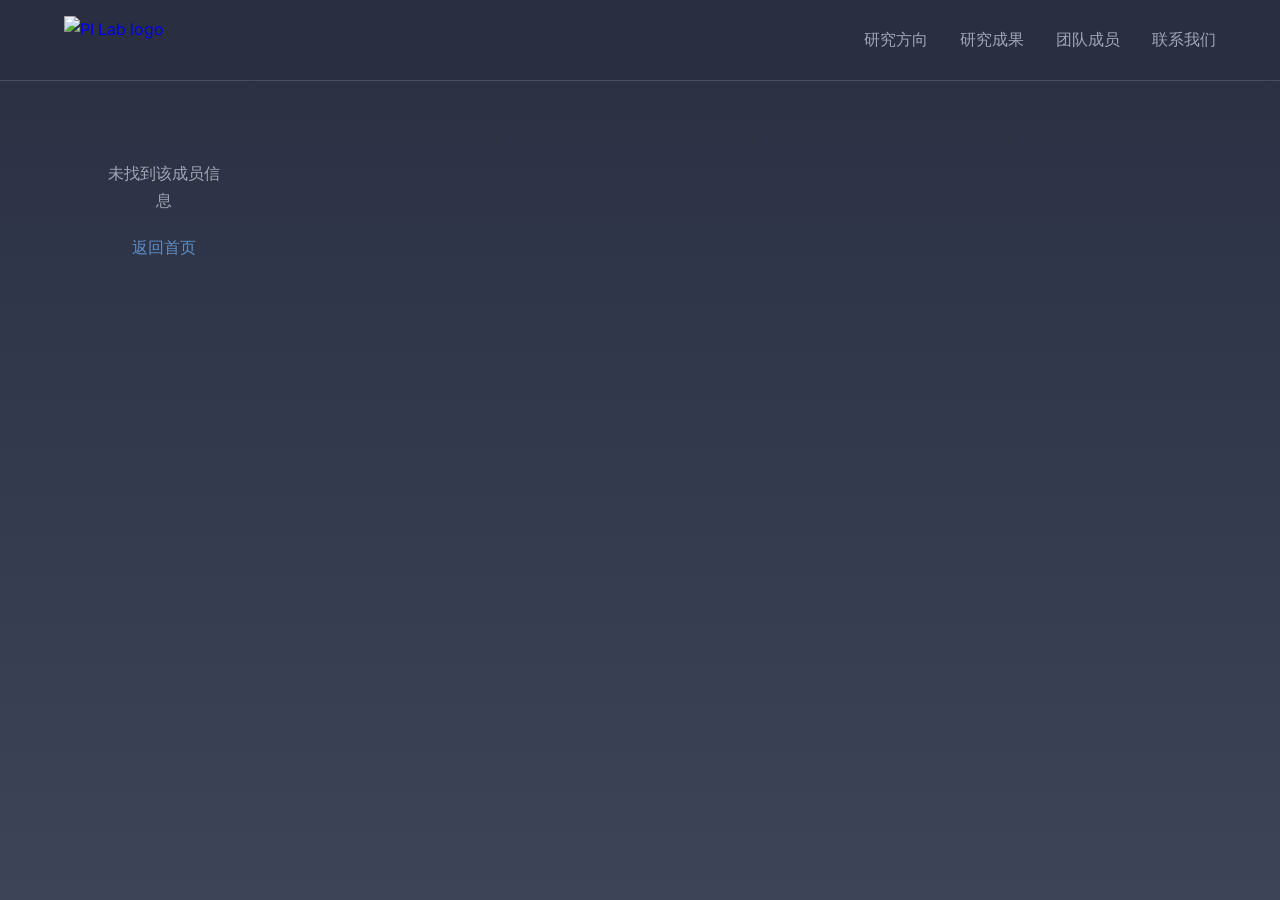
==== member.html @ d2496f92 "Add files via upload" ====
<!doctype html>
<html lang="zh-CN">
<head>
  <meta charset="UTF-8">
  <meta name="viewport" content="width=device-width, initial-scale=1.0">
  <title>成员介绍 - PI Lab</title>
  <link rel="preconnect" href="https://fonts.googleapis.com">
  <link rel="preconnect" href="https://fonts.gstatic.com" crossorigin>
  <link href="https://fonts.googleapis.com/css2?family=Noto+Serif+SC:wght@400;600&family=Inter:wght@400;500;600&display=swap" rel="stylesheet">
  <link rel="stylesheet" href="style.css">
</head>
<body>
  <header>
    <div class="nav">
      <div class="brand">
        <a href="index.html">
          <img src="pic/logo.svg" alt="PI Lab logo">
        </a>
      </div>
      <div class="nav-links">
        <a href="index.html#research">研究方向</a>
        <a href="papers.html">研究成果</a>
        <a href="index.html#members">团队成员</a>
        <a href="index.html#contact">联系我们</a>
      </div>
    </div>
  </header>

  <div class="container">
    <div class="member-header" id="memberContent">
      <!-- 内容将通过JavaScript动态加载 -->
      <div style="text-align: center; padding: 40px; color: var(--text-muted);">
        加载中...
      </div>
    </div>
  </div>

  <button class="back-to-top" id="backToTop" aria-label="返回顶部">↑</button>

  <script>
    // 成员数据
    const members = {
      1: {
        name: "蒋卓人",
        role: "百人计划研究员 | 博士生导师",
        photo: "pic/teacher_jiang.jpg",
        tags: ["计算社会科学", "政策仿真模拟", "人工智能算法与应用"],
        links: [
          { text: "📧 Email", url: "mailto:jiangzhuoren@example.com" },
          { text: "🌐 Homepage", url: "https://person.zju.edu.cn/0020027#0" },
          { text: "📄 Google Scholar", url: "https://scholar.google.com/citations?user=GNkq4n8AAAAJ" }
        ],
        bio: "蒋卓人研究员专注于计算社会科学、政策仿真模拟与人工智能算法应用的前沿研究，在相关领域发表多篇高水平论文。",
        research: "主要研究方向包括：计算社会科学、政策仿真模拟、人工智能算法与应用等。",
        publications: [
          "基于深度学习的政策效果预测模型研究, Journal of Computational Social Science, 2024",
          "政策仿真模拟系统的设计与实现, IEEE Transactions on Systems, 2023"
        ],
        education: "XX大学 计算机科学 博士"
      },
      2: {
        name: "李四",
        role: "副教授",
        photo: "pic/member2.jpg",
        tags: ["人工智能算法", "机器学习", "算法优化"],
        links: [
          { text: "📧 Email", url: "mailto:lisi@example.com" },
          { text: "💻 GitHub", url: "#" }
        ],
        bio: "李四副教授主要从事人工智能算法和机器学习相关研究。",
        research: "研究兴趣包括：深度学习、强化学习、算法设计与优化、计算机视觉等。",
        publications: [
          "计算社会科学中的多智能体仿真框架, Proceedings of AAAI, 2024",
          "社会网络分析中的机器学习方法, NeurIPS Workshop, 2023"
        ],
        education: "XX大学 计算机科学 博士"
      },
      3: {
        name: "王五",
        role: "博士生",
        photo: "pic/member3.jpg",
        tags: ["政策仿真", "数据分析", "社会计算"],
        links: [
          { text: "📧 Email", url: "mailto:wangwu@example.com" },
          { text: "💻 GitHub", url: "#" }
        ],
        bio: "王五是计算社会科学方向的博士生，专注于政策仿真和数据分析。",
        research: "研究方向：政策效果评估、数据挖掘、社会网络分析、仿真建模。",
        publications: [
          "人工智能在社会治理中的应用与实践, ACM Conference on Social Computing, 2023"
        ],
        education: "XX大学 计算机科学 硕士"
      },
      4: {
        name: "赵六",
        role: "硕士生",
        photo: "pic/member4.jpg",
        tags: ["深度学习", "计算机视觉", "图像处理"],
        links: [
          { text: "📧 Email", url: "mailto:zhaoliu@example.com" },
          { text: "💻 GitHub", url: "#" }
        ],
        bio: "赵六是深度学习方向的硕士生，专注于计算机视觉和图像处理研究。",
        research: "研究方向：深度学习、计算机视觉、图像识别、目标检测。",
        publications: [],
        education: "XX大学 计算机科学 学士"
      },
      5: {
        name: "孙七",
        role: "硕士生",
        photo: "pic/member5.jpg",
        tags: ["自然语言处理", "知识图谱", "文本挖掘"],
        links: [
          { text: "📧 Email", url: "mailto:sunqi@example.com" },
          { text: "💻 GitHub", url: "#" }
        ],
        bio: "孙七是自然语言处理方向的硕士生，专注于知识图谱和文本挖掘。",
        research: "研究方向：自然语言处理、知识图谱构建、文本挖掘、信息抽取。",
        publications: [],
        education: "XX大学 计算机科学 学士"
      },
      6: {
        name: "周八",
        role: "硕士生",
        photo: "pic/member6.jpg",
        tags: ["强化学习", "智能决策", "算法设计"],
        links: [
          { text: "📧 Email", url: "mailto:zhouba@example.com" },
          { text: "💻 GitHub", url: "#" }
        ],
        bio: "周八是强化学习方向的硕士生，专注于智能决策和算法设计。",
        research: "研究方向：强化学习、智能决策系统、算法优化、多智能体系统。",
        publications: [
          "基于强化学习的智能决策系统, ICML, 2022"
        ],
        education: "XX大学 计算机科学 学士"
      },
      7: {
        name: "吴九",
        role: "本科生",
        photo: "pic/member7.jpg",
        tags: ["数据挖掘", "社会网络分析", "可视化"],
        links: [
          { text: "📧 Email", url: "mailto:wujiu@example.com" }
        ],
        bio: "吴九是数据挖掘方向的本科生，专注于社会网络分析和数据可视化。",
        research: "研究方向：数据挖掘、社会网络分析、数据可视化、网络分析。",
        publications: [],
        education: "XX大学 计算机科学 在读"
      },
      8: {
        name: "郑十",
        role: "本科生",
        photo: "pic/member8.jpg",
        tags: ["算法优化", "系统设计", "软件开发"],
        links: [
          { text: "📧 Email", url: "mailto:zhengshi@example.com" },
          { text: "💻 GitHub", url: "#" }
        ],
        bio: "郑十是系统设计方向的本科生，专注于算法优化和软件开发。",
        research: "研究方向：算法优化、系统设计、软件开发、性能优化。",
        publications: [],
        education: "XX大学 计算机科学 在读"
      }
    };

    // 获取URL参数
    function getUrlParameter(name) {
      const urlParams = new URLSearchParams(window.location.search);
      return urlParams.get(name);
    }

    // 加载成员信息
    function loadMember() {
      const memberId = getUrlParameter('id');
      const member = members[memberId];

      if (!member) {
        document.getElementById('memberContent').innerHTML = `
          <div style="text-align: center; padding: 40px; color: var(--text-muted);">
            <p>未找到该成员信息</p>
            <a href="index.html" style="color: var(--primary); text-decoration: none; margin-top: 20px; display: inline-block;">返回首页</a>
          </div>
        `;
        return;
      }

      const tagsHtml = member.tags.map(tag => `<span class="tag">${tag}</span>`).join('');
      const linksHtml = member.links.map(link => 
        `<a href="${link.url}" class="member-link" target="_blank">${link.text}</a>`
      ).join('');

      const publicationsHtml = member.publications.length > 0 
        ? `<ul>${member.publications.map(pub => `<li>${pub}</li>`).join('')}</ul>`
        : '<p>暂无发表论文</p>';

      document.getElementById('memberContent').innerHTML = `
        <img src="${member.photo}" alt="${member.name}" class="member-photo-large" 
             onerror="this.src='data:image/svg+xml,%3Csvg xmlns=%22http://www.w3.org/2000/svg%22 width=%22200%22 height=%22200%22%3E%3Crect fill=%22%23333%22 width=%22200%22 height=%22200%22/%3E%3Ctext fill=%22%23fff%22 x=%22100%22 y=%22100%22 text-anchor=%22middle%22 dy=%22.3em%22%3E${member.name}%3C/text%3E%3C/svg%3E'">
        <div class="member-info">
          <h1 class="member-name">${member.name}</h1>
          <p class="member-role">${member.role}</p>
          <div class="member-tags">${tagsHtml}</div>
          <div class="member-links">${linksHtml}</div>
        </div>
        <div class="member-content" style="grid-column: 1 / -1;">
          <div class="content-section">
            <h3>个人简介</h3>
            <p>${member.bio}</p>
          </div>
          <div class="content-section">
            <h3>研究方向</h3>
            <p>${member.research}</p>
          </div>
          <div class="content-section">
            <h3>教育背景</h3>
            <p>${member.education}</p>
          </div>
          <div class="content-section">
            <h3>发表论文</h3>
            ${publicationsHtml}
          </div>
        </div>
      `;

      document.title = `${member.name} - 成员介绍 - PI Lab`;
    }

    // 初始化
    loadMember();

    // 返回顶部按钮
    const backToTop = document.getElementById('backToTop');
    
    window.addEventListener('scroll', () => {
      if (window.pageYOffset > 300) {
        backToTop.classList.add('visible');
      } else {
        backToTop.classList.remove('visible');
      }
    });
    
    backToTop.addEventListener('click', () => {
      window.scrollTo({
        top: 0,
        behavior: 'smooth'
      });
    });
  </script>
</body>
</html>
---- style.css ----
:root {
  --bg-dark: #2a2f42;
  --bg-gradient-start: #2a2f42;
  --bg-gradient-end: #3d4458;
  --text: #e8eaf0;
  --text-muted: #a0a5b8;
  --primary: #5b8fc7;
  --primary-dark: #4a7bb0;
  --card: rgba(255, 255, 255, 0.08);
  --card-hover: rgba(255, 255, 255, 0.12);
  --border: rgba(255, 255, 255, 0.15);
  --shadow: rgba(0, 0, 0, 0.3);
  --max-width: 1200px;
}
* { 
  box-sizing: border-box;
  margin: 0;
  padding: 0;
}
html {
  scroll-behavior: smooth;
}
body {
  font-family: "Inter", "Noto Sans SC", system-ui, -apple-system, sans-serif;
  background: linear-gradient(180deg, var(--bg-gradient-start) 0%, var(--bg-gradient-end) 100%);
  background-attachment: fixed;
  color: var(--text);
  line-height: 1.7;
  -webkit-font-smoothing: antialiased;
  min-height: 100vh;
}
header {
  background: rgba(42, 47, 66, 0.9);
  backdrop-filter: blur(10px);
  border-bottom: 1px solid var(--border);
  position: fixed;
  top: 0;
  left: 0;
  right: 0;
  z-index: 1000;
  transition: all 0.3s ease;
}
.nav {
  max-width: var(--max-width);
  margin: 0 auto;
  padding: 16px 24px;
  display: flex;
  align-items: center;
  justify-content: space-between;
}
.brand {
  display: inline-flex;
  align-items: center;
}
.brand img {
  height: 48px;
  width: auto;
  display: block;
}
.nav-links {
  display: flex;
  gap: 32px;
  align-items: center;
}
.nav-links a {
  color: var(--text-muted);
  text-decoration: none;
  font-size: 16px;
  font-weight: 500;
  transition: color 0.3s ease;
  position: relative;
}
.nav-links a::after {
  content: '';
  position: absolute;
  bottom: -4px;
  left: 0;
  width: 0;
  height: 2px;
  background: var(--primary);
  transition: width 0.3s ease;
}
.nav-links a:hover {
  color: var(--text);
}
.nav-links a:hover::after {
  width: 100%;
}
.hero {
  position: relative;
  min-height: 60vh;
  display: flex;
  align-items: center;
  justify-content: center;
  text-align: center;
  padding: 100px 24px 60px;
  overflow: hidden;
}
.hero::before {
  content: '';
  position: absolute;
  top: 0;
  left: 0;
  right: 0;
  bottom: 0;
  background: url('pic/star.jpg') center/cover no-repeat;
  background-size: cover;
  background-position: center;
  opacity: 0.6;
  z-index: 0;
  animation: heroZoom 20s ease-in-out infinite alternate;
}
.hero::after {
  content: '';
  position: absolute;
  top: 0;
  left: 0;
  right: 0;
  bottom: 0;
  background: linear-gradient(180deg, rgba(42, 47, 66, 0.4) 0%, rgba(61, 68, 88, 0.6) 100%);
  z-index: 1;
}
.hero-particles {
  position: absolute;
  top: 0;
  left: 0;
  right: 0;
  bottom: 0;
  z-index: 1;
  pointer-events: none;
  overflow: hidden;
}
.particle {
  position: absolute;
  width: 4px;
  height: 4px;
  background: rgba(255, 255, 255, 0.9);
  border-radius: 50%;
  animation: float 15s infinite ease-in-out;
  box-shadow: 0 0 6px rgba(255, 255, 255, 0.8), 0 0 12px rgba(91, 143, 199, 0.6);
}
@keyframes heroZoom {
  0% {
    transform: scale(1);
  }
  100% {
    transform: scale(1.1);
  }
}
@keyframes float {
  0%, 100% {
    transform: translateY(0) translateX(0);
    opacity: 0.3;
  }
  10% {
    opacity: 1;
  }
  90% {
    opacity: 1;
  }
  50% {
    transform: translateY(-100px) translateX(50px);
    opacity: 1;
  }
}
@keyframes fadeInUp {
  from {
    opacity: 0;
    transform: translateY(30px);
  }
  to {
    opacity: 1;
    transform: translateY(0);
  }
}
.hero-content {
  position: relative;
  z-index: 2;
  max-width: 800px;
  margin: 0 auto;
  animation: fadeInUp 1s ease-out;
}
.hero h1 {
  font-family: "Noto Serif SC", serif;
  font-size: clamp(28px, 4vw, 48px);
  font-weight: 600;
  margin: 0 0 20px;
  letter-spacing: 1px;
  line-height: 1.3;
  text-shadow: 0 4px 20px rgba(0, 0, 0, 0.5), 0 0 40px rgba(91, 143, 199, 0.3);
  animation: fadeInUp 1s ease-out 0.2s both;
}
.hero p {
  font-size: clamp(15px, 2vw, 18px);
  color: var(--text-muted);
  margin: 0;
  line-height: 1.8;
  text-shadow: 0 2px 10px rgba(0, 0, 0, 0.4);
  animation: fadeInUp 1s ease-out 0.4s both;
}
.section {
  max-width: var(--max-width);
  margin: 0 auto;
  padding: 60px 24px;
}
.section-title {
  font-family: "Noto Serif SC", serif;
  font-size: clamp(26px, 4vw, 32px);
  font-weight: 600;
  margin: 0 0 12px;
  text-align: center;
  color: var(--text);
}
.section-subtitle {
  text-align: center;
  color: var(--text-muted);
  font-size: 16px;
  margin: 0 0 40px;
}
.grid {
  display: grid;
  grid-template-columns: repeat(auto-fit, minmax(280px, 1fr));
  gap: 20px;
  margin-top: 32px;
}
.card {
  background: var(--card);
  border: 1px solid var(--border);
  border-radius: 12px;
  padding: 32px;
  transition: all 0.3s ease;
  backdrop-filter: blur(10px);
}
.card:hover {
  background: var(--card-hover);
  transform: translateY(-4px);
  box-shadow: 0 12px 40px var(--shadow);
}
.card h3 {
  font-family: "Noto Serif SC", serif;
  font-size: 22px;
  margin: 0 0 12px;
  color: var(--text);
}
.card p {
  color: var(--text-muted);
  font-size: 15px;
  line-height: 1.8;
  margin: 0;
}
.paper-item {
  background: var(--card);
  border: 1px solid var(--border);
  border-radius: 12px;
  padding: 24px;
  margin-bottom: 16px;
  transition: all 0.3s ease;
  backdrop-filter: blur(10px);
}
.paper-item:hover {
  background: var(--card-hover);
  transform: translateX(8px);
}
.paper-item a {
  color: var(--primary);
  text-decoration: none;
  font-size: 16px;
  font-weight: 500;
  display: block;
  transition: color 0.3s ease;
}
.paper-item a:hover {
  color: var(--primary-dark);
}
.btn-more {
  display: inline-block;
  margin-top: 32px;
  padding: 12px 32px;
  background: var(--primary);
  color: #fff;
  text-decoration: none;
  border-radius: 8px;
  font-weight: 500;
  transition: all 0.3s ease;
  border: none;
  cursor: pointer;
}
.btn-more:hover {
  background: var(--primary-dark);
  transform: translateY(-2px);
  box-shadow: 0 8px 24px rgba(91, 143, 199, 0.3);
}
.members-grid {
  display: grid;
  grid-template-columns: repeat(4, 1fr);
  gap: 24px;
  margin-top: 32px;
}
.member-card {
  text-align: center;
  cursor: pointer;
  transition: all 0.3s ease;
}
.member-card.no-link {
  cursor: default;
}
.member-photo {
  width: 100%;
  max-width: 180px;
  aspect-ratio: 1;
  border-radius: 12px;
  object-fit: cover;
  border: 2px solid var(--border);
  margin: 0 auto 16px;
  transition: all 0.3s ease;
  background: var(--card);
  display: block;
}
.member-card:hover .member-photo {
  border-color: var(--primary);
  transform: scale(1.05);
  box-shadow: 0 8px 24px var(--shadow);
}
.member-name {
  font-size: 18px;
  font-weight: 600;
  margin: 0 0 8px;
  color: var(--text);
}
.member-role {
  font-size: 14px;
  color: var(--text-muted);
  margin: 0;
}
.member-hover-info {
  position: absolute;
  top: 50%;
  left: 50%;
  transform: translate(-50%, -50%);
  background: rgba(26, 29, 46, 0.95);
  backdrop-filter: blur(10px);
  padding: 16px 20px;
  border-radius: 8px;
  border: 1px solid var(--border);
  opacity: 0;
  pointer-events: none;
  transition: all 0.3s ease;
  z-index: 10;
  white-space: nowrap;
  font-size: 14px;
  color: var(--text);
}
.member-card {
  position: relative;
}
.member-card:hover .member-hover-info {
  opacity: 1;
}
.contact-info {
  background: var(--card);
  border: 1px solid var(--border);
  border-radius: 12px;
  padding: 40px;
  max-width: 600px;
  margin: 0 auto;
  backdrop-filter: blur(10px);
}
.contact-info p {
  color: var(--text-muted);
  font-size: 16px;
  margin: 16px 0;
  line-height: 1.8;
}
.contact-info a {
  color: var(--primary);
  text-decoration: none;
  transition: color 0.3s ease;
}
.contact-info a:hover {
  color: var(--primary-dark);
}
.back-to-top {
  position: fixed;
  bottom: 32px;
  right: 32px;
  width: 48px;
  height: 48px;
  background: var(--primary);
  border: none;
  border-radius: 50%;
  color: #fff;
  font-size: 20px;
  cursor: pointer;
  opacity: 0;
  visibility: hidden;
  transition: all 0.3s ease;
  z-index: 999;
  display: flex;
  align-items: center;
  justify-content: center;
  box-shadow: 0 4px 16px rgba(91, 143, 199, 0.3);
}
.back-to-top.visible {
  opacity: 1;
  visibility: visible;
}
.back-to-top:hover {
  background: var(--primary-dark);
  transform: translateY(-4px);
  box-shadow: 0 8px 24px rgba(91, 143, 199, 0.4);
}
.section-divider {
  margin: 50px 0;
  border: none;
  height: 1px;
  background: var(--border);
}
@media (max-width: 1024px) {
  .members-grid {
    grid-template-columns: repeat(3, 1fr);
  }
}
@media (max-width: 768px) {
  .nav-links {
    gap: 20px;
  }
  .nav-links a {
    font-size: 13px;
  }
  .members-grid {
    grid-template-columns: repeat(2, 1fr);
    gap: 24px;
  }
  .section {
    padding: 50px 20px;
  }
  .back-to-top {
    bottom: 20px;
    right: 20px;
    width: 44px;
    height: 44px;
  }
}
@media (max-width: 480px) {
  .members-grid {
    grid-template-columns: 1fr;
  }
  .nav-links {
    gap: 16px;
  }
}

/* Papers page specific styles */
.brand a {
  text-decoration: none;
}
.container {
  max-width: var(--max-width);
  margin: 0 auto;
  padding: 120px 24px 80px;
}
.page-title {
  font-family: "Noto Serif SC", serif;
  font-size: clamp(32px, 5vw, 42px);
  font-weight: 600;
  margin: 0 0 16px;
  text-align: center;
}
.page-subtitle {
  text-align: center;
  color: var(--text-muted);
  font-size: 16px;
  margin: 0 0 60px;
}
.paper-list {
  display: flex;
  flex-direction: column;
  gap: 20px;
}
.paper-card {
  background: var(--card);
  border: 1px solid var(--border);
  border-radius: 12px;
  padding: 28px;
  transition: all 0.3s ease;
  backdrop-filter: blur(10px);
}
.paper-card:hover {
  background: var(--card-hover);
  transform: translateY(-2px);
  box-shadow: 0 12px 40px var(--shadow);
}
.paper-title {
  font-size: 20px;
  font-weight: 600;
  margin: 0 0 12px;
  color: var(--text);
  line-height: 1.4;
}
.paper-title a {
  color: var(--primary);
  text-decoration: none;
  transition: color 0.3s ease;
}
.paper-title a:hover {
  color: var(--primary-dark);
}
.paper-authors {
  color: var(--text-muted);
  font-size: 15px;
  margin: 0 0 12px;
}
.paper-venue {
  color: var(--text-muted);
  font-size: 14px;
  margin: 0 0 16px;
  font-style: italic;
}
.paper-links {
  display: flex;
  gap: 16px;
  flex-wrap: wrap;
}
.paper-link {
  display: inline-flex;
  align-items: center;
  gap: 6px;
  padding: 8px 16px;
  background: rgba(91, 143, 199, 0.1);
  border: 1px solid var(--primary);
  border-radius: 6px;
  color: var(--primary);
  text-decoration: none;
  font-size: 14px;
  transition: all 0.3s ease;
}
.paper-link:hover {
  background: var(--primary);
  color: #fff;
}

/* Member page specific styles */
.member-header {
  display: grid;
  grid-template-columns: 200px 1fr;
  gap: 40px;
  margin-bottom: 40px;
  align-items: start;
}
.member-photo-large {
  width: 100%;
  aspect-ratio: 1;
  border-radius: 12px;
  object-fit: cover;
  border: 2px solid var(--border);
  background: var(--card);
}
.member-info {
  flex: 1;
}
.member-tags {
  display: flex;
  flex-wrap: wrap;
  gap: 10px;
  margin-bottom: 20px;
}
.tag {
  padding: 6px 14px;
  background: rgba(91, 143, 199, 0.15);
  border: 1px solid var(--primary);
  border-radius: 20px;
  font-size: 14px;
  color: var(--primary);
}
.member-links {
  display: flex;
  gap: 16px;
  flex-wrap: wrap;
}
.member-link {
  display: inline-flex;
  align-items: center;
  gap: 6px;
  padding: 8px 16px;
  background: rgba(91, 143, 199, 0.1);
  border: 1px solid var(--primary);
  border-radius: 6px;
  color: var(--primary);
  text-decoration: none;
  font-size: 14px;
  transition: all 0.3s ease;
}
.member-link:hover {
  background: var(--primary);
  color: #fff;
}
.member-content {
  background: var(--card);
  border: 1px solid var(--border);
  border-radius: 12px;
  padding: 40px;
  backdrop-filter: blur(10px);
}
.content-section {
  margin-bottom: 32px;
}
.content-section:last-child {
  margin-bottom: 0;
}
.content-section h3 {
  font-family: "Noto Serif SC", serif;
  font-size: 22px;
  font-weight: 600;
  margin: 0 0 16px;
  color: var(--text);
  padding-bottom: 12px;
  border-bottom: 1px solid var(--border);
}
.content-section p {
  color: var(--text-muted);
  font-size: 16px;
  line-height: 1.8;
  margin: 0 0 16px;
}
.content-section ul {
  color: var(--text-muted);
  font-size: 16px;
  line-height: 1.8;
  padding-left: 24px;
  margin: 0;
}
.content-section li {
  margin-bottom: 8px;
}

/* Additional responsive styles for papers and member pages */
@media (max-width: 768px) {
  .container {
    padding: 100px 20px 60px;
  }
  .paper-card {
    padding: 20px;
  }
  .paper-links {
    flex-direction: column;
  }
  .paper-link {
    width: 100%;
    justify-content: center;
  }
  .member-header {
    grid-template-columns: 1fr;
    gap: 24px;
    text-align: center;
  }
  .member-photo-large {
    max-width: 200px;
    margin: 0 auto;
  }
  .member-content {
    padding: 24px;
  }
}
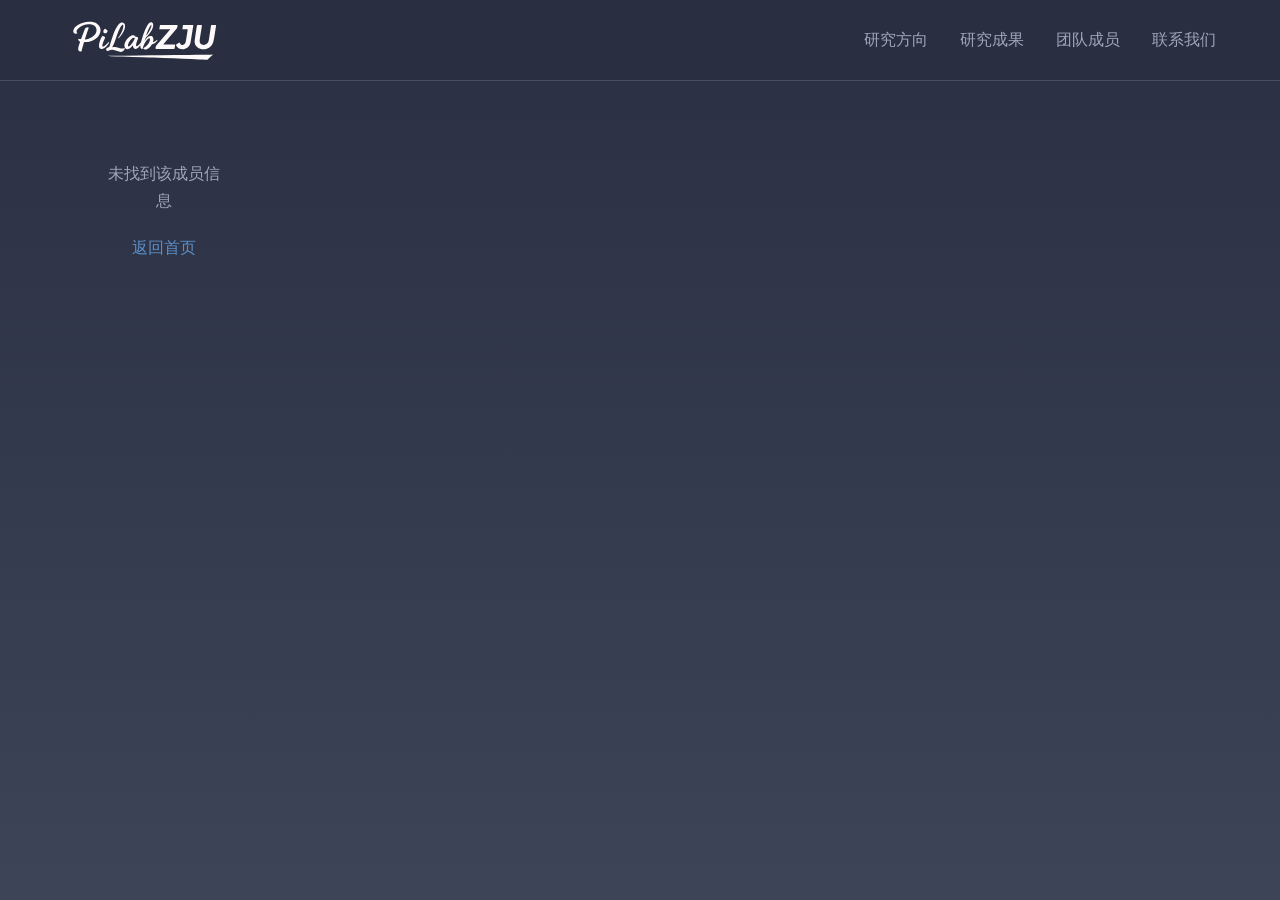
==== commit e012ba03: "update files" ====
--- a/member.html
+++ b/member.html
@@ -59,68 +59,68 @@
         education: "XX大学 计算机科学 博士"
       },
       2: {
-        name: "李四",
-        role: "副教授",
+        name: "言鹏韦",
+        role: "博士生",
         photo: "pic/member2.jpg",
         tags: ["人工智能算法", "机器学习", "算法优化"],
         links: [
           { text: "📧 Email", url: "mailto:lisi@example.com" },
           { text: "💻 GitHub", url: "#" }
         ],
-        bio: "李四副教授主要从事人工智能算法和机器学习相关研究。",
-        research: "研究兴趣包括：深度学习、强化学习、算法设计与优化、计算机视觉等。",
+        bio: "言鹏韦是人工智能算法与机器学习方向的博士生，关注算法优化与应用落地。",
+        research: "研究方向：人工智能算法、机器学习、算法优化等。",
         publications: [
           "计算社会科学中的多智能体仿真框架, Proceedings of AAAI, 2024",
           "社会网络分析中的机器学习方法, NeurIPS Workshop, 2023"
         ],
-        education: "XX大学 计算机科学 博士"
+        education: "XX大学 计算机科学 博士在读"
       },
       3: {
-        name: "王五",
+        name: "袁伟康",
         role: "博士生",
         photo: "pic/member3.jpg",
-        tags: ["政策仿真", "数据分析", "社会计算"],
+        tags: ["计算社会科学", "社交媒体", "领域特定型大模型"],
         links: [
           { text: "📧 Email", url: "mailto:wangwu@example.com" },
           { text: "💻 GitHub", url: "#" }
         ],
-        bio: "王五是计算社会科学方向的博士生，专注于政策仿真和数据分析。",
-        research: "研究方向：政策效果评估、数据挖掘、社会网络分析、仿真建模。",
+        bio: "袁伟康是计算社会科学方向的博士生，关注社交媒体与领域特定型大语言模型。",
+        research: "研究方向：计算社会科学、社交媒体分析、领域特定型大语言模型。",
         publications: [
           "人工智能在社会治理中的应用与实践, ACM Conference on Social Computing, 2023"
         ],
-        education: "XX大学 计算机科学 硕士"
+        education: "XX大学 计算机科学 博士在读"
       },
       4: {
-        name: "赵六",
-        role: "硕士生",
+        name: "张予捷",
+        role: "博士生",
         photo: "pic/member4.jpg",
         tags: ["深度学习", "计算机视觉", "图像处理"],
         links: [
           { text: "📧 Email", url: "mailto:zhaoliu@example.com" },
           { text: "💻 GitHub", url: "#" }
         ],
-        bio: "赵六是深度学习方向的硕士生，专注于计算机视觉和图像处理研究。",
+        bio: "张予捷是深度学习方向的博士生，专注于计算机视觉与图像处理。",
         research: "研究方向：深度学习、计算机视觉、图像识别、目标检测。",
         publications: [],
-        education: "XX大学 计算机科学 学士"
+        education: "XX大学 计算机科学 博士在读"
       },
       5: {
-        name: "孙七",
-        role: "硕士生",
+        name: "林晨曦",
+        role: "博士生",
         photo: "pic/member5.jpg",
         tags: ["自然语言处理", "知识图谱", "文本挖掘"],
         links: [
           { text: "📧 Email", url: "mailto:sunqi@example.com" },
           { text: "💻 GitHub", url: "#" }
         ],
-        bio: "孙七是自然语言处理方向的硕士生，专注于知识图谱和文本挖掘。",
+        bio: "林晨曦是自然语言处理方向的博士生，专注于知识图谱与文本挖掘。",
         research: "研究方向：自然语言处理、知识图谱构建、文本挖掘、信息抽取。",
         publications: [],
-        education: "XX大学 计算机科学 学士"
+        education: "XX大学 计算机科学 博士在读"
       },
       6: {
-        name: "周八",
+        name: "张锐涛",
         role: "硕士生",
         photo: "pic/member6.jpg",
         tags: ["强化学习", "智能决策", "算法设计"],
@@ -128,25 +128,25 @@
           { text: "📧 Email", url: "mailto:zhouba@example.com" },
           { text: "💻 GitHub", url: "#" }
         ],
-        bio: "周八是强化学习方向的硕士生，专注于智能决策和算法设计。",
+        bio: "张锐涛是强化学习方向的硕士生，专注于智能决策与算法设计。",
         research: "研究方向：强化学习、智能决策系统、算法优化、多智能体系统。",
         publications: [
           "基于强化学习的智能决策系统, ICML, 2022"
         ],
-        education: "XX大学 计算机科学 学士"
+        education: "XX大学 计算机科学 硕士在读"
       },
       7: {
-        name: "吴九",
-        role: "本科生",
+        name: "王雯琪",
+        role: "硕士生",
         photo: "pic/member7.jpg",
         tags: ["数据挖掘", "社会网络分析", "可视化"],
         links: [
           { text: "📧 Email", url: "mailto:wujiu@example.com" }
         ],
-        bio: "吴九是数据挖掘方向的本科生，专注于社会网络分析和数据可视化。",
+        bio: "王雯琪是数据挖掘方向的硕士生，专注于社会网络分析与数据可视化。",
         research: "研究方向：数据挖掘、社会网络分析、数据可视化、网络分析。",
         publications: [],
-        education: "XX大学 计算机科学 在读"
+        education: "XX大学 计算机科学 硕士在读"
       },
       8: {
         name: "郑十",
